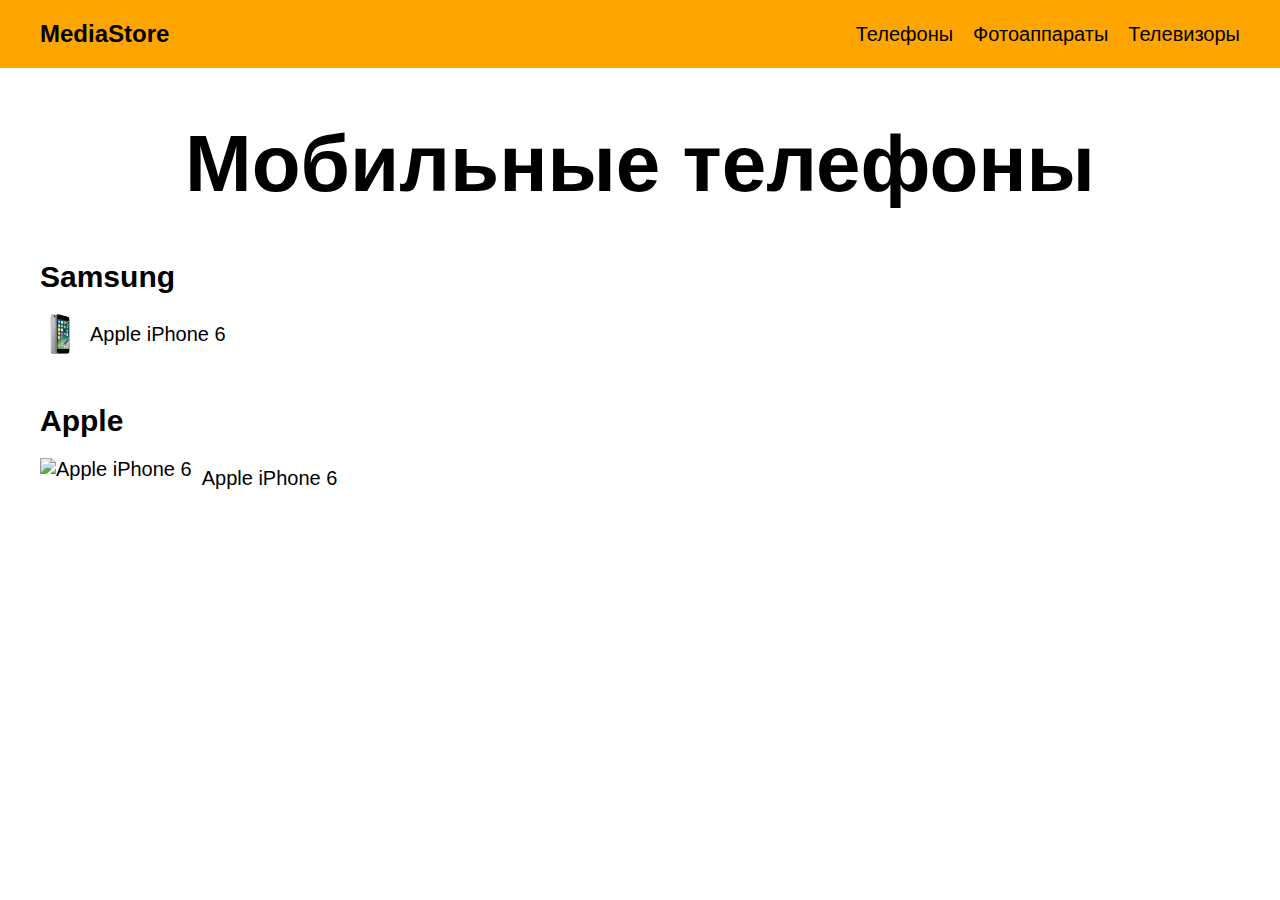
==== store/products/mobile/index.html @ 68aef619 "Add files via upload" ====
<!DOCTYPE html>
<html>
<head>
	<meta charset="utf-8">
	<title>Мобильные телефоны</title>
	<link rel="stylesheet" href="../../style.css">
</head>
<body>
	<header>
		<a href="../../index.html">MediaStore</a>
		<nav>
			<a href="../../index.html">Телефоны</a>
			<a href="../../index.html">Фотоаппараты</a>
			<a href="../../index.html">Телевизоры</a>
		</nav>
	</header>
	<main>
        <h1>Мобильные телефоны</h1>
        <div>
            <h2>Samsung</h2>
            <p>
                <a href="samsung/Samsung_Galaxy_S8.html">
                    <img src="../../images/Apple_iPhone_6.jpg" alt="Apple iPhone 6">Apple iPhone 6
                </a>
            </p>
        </div>
        <div>
            <h2>Apple</h2>
            <p>
                <a href="products/mobile/apple/Apple_iPhone_6.html">
                    <img src="images/Apple_iPhone_6.jpg" alt="Apple iPhone 6">Apple iPhone 6
                </a>
            </p>
        </div>
	</main>
</body>
</html>
---- store/style.css ----
body {
    margin: 0;
    font-family: sans-serif;
    font-size: 20px;
}
a {
    color: inherit;
    text-decoration: none;
}
header {
    padding: 20px calc(50% - 600px);
    background-color: orange;
    display: flex;
    justify-content: space-between;
    align-items: center;
}
header>a {
    font-size: 1.2em;
    font-weight: 600;
}
header a:hover {
    color: yellow;
}
header>a:hover {
    color: #000;
}
nav {
    display: flex;
    gap: 20px;
}
main {
    padding: 50px calc(50% - 600px);
}
h1 {
    margin: 0 0 20px;
    text-align: center;
    font-size: 4em;
}
main a:hover {
    color: orange;
}
main a {
    display: flex;
    align-items: center;
    gap: 10px;
}
a>img {
    height: 2em;
}
h2 {
    margin: 50px 0 0;
}
figure img {
    height: 300px;
}
figure {
    text-align: center;
}
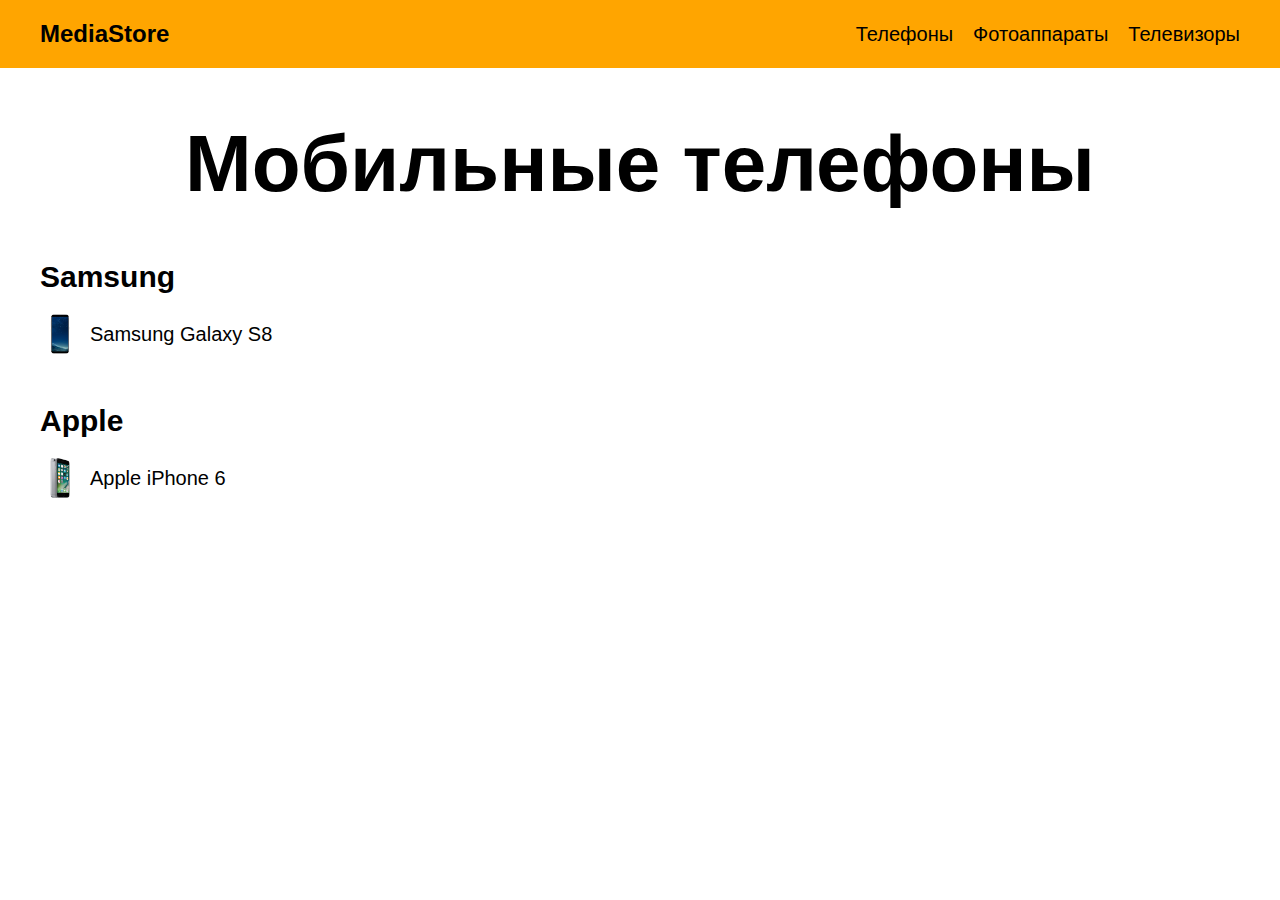
==== commit 58fb57a4: "update:change text html" ====
--- a/store/products/mobile/index.html
+++ b/store/products/mobile/index.html
@@ -19,16 +19,16 @@
         <div>
             <h2>Samsung</h2>
             <p>
-                <a href="samsung/Samsung_Galaxy_S8.html">
-                    <img src="../../images/Apple_iPhone_6.jpg" alt="Apple iPhone 6">Apple iPhone 6
+                <a href="../mobile/Samsung/Samsung_Galaxy_S8.html">
+                    <img src="../../images/Samsung_Galaxy_S8.jpg" alt="Samsung Galaxy S8"> Samsung Galaxy S8
                 </a>
             </p>
         </div>
         <div>
             <h2>Apple</h2>
             <p>
-                <a href="products/mobile/apple/Apple_iPhone_6.html">
-                    <img src="images/Apple_iPhone_6.jpg" alt="Apple iPhone 6">Apple iPhone 6
+                <a href="../mobile/apple/Apple_iPhone_6.html">
+                    <img src="../../images/Apple_iPhone_6.jpg" alt="Apple iPhone 6">Apple iPhone 6
                 </a>
             </p>
         </div>
